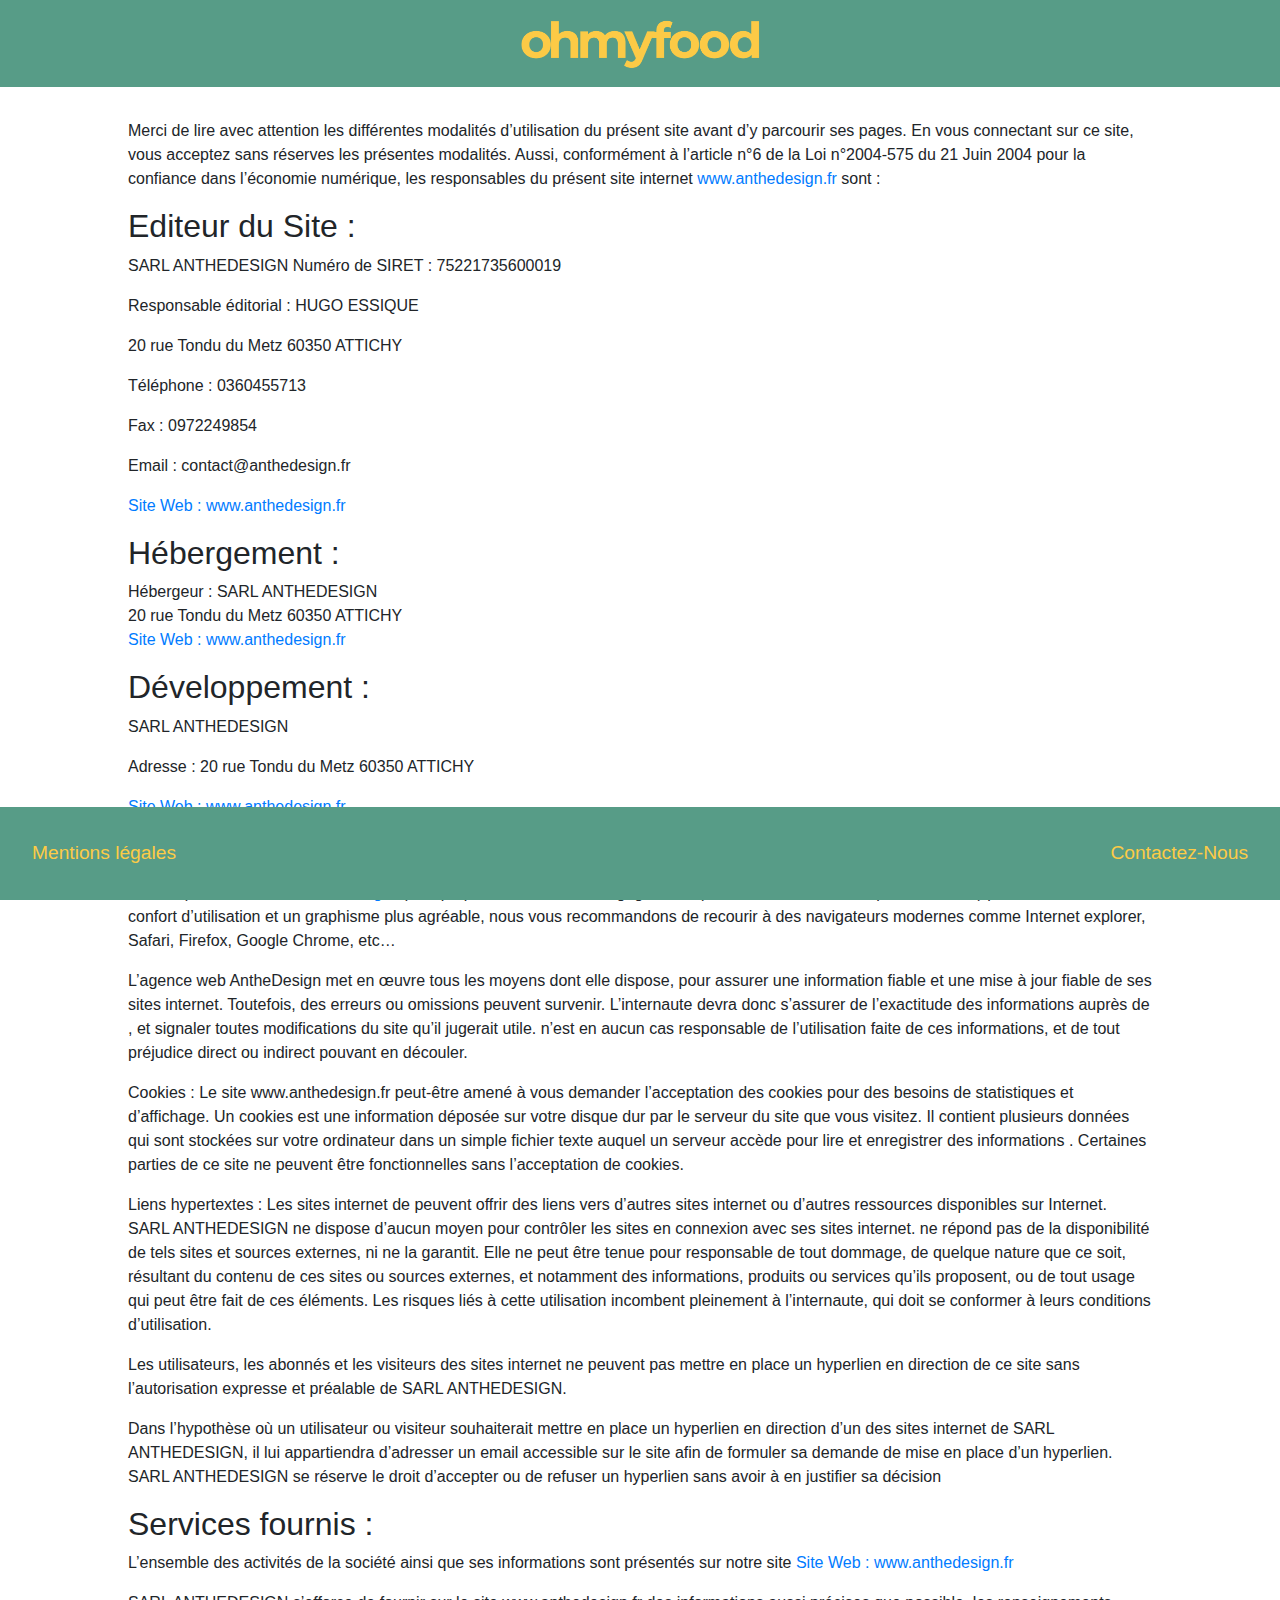
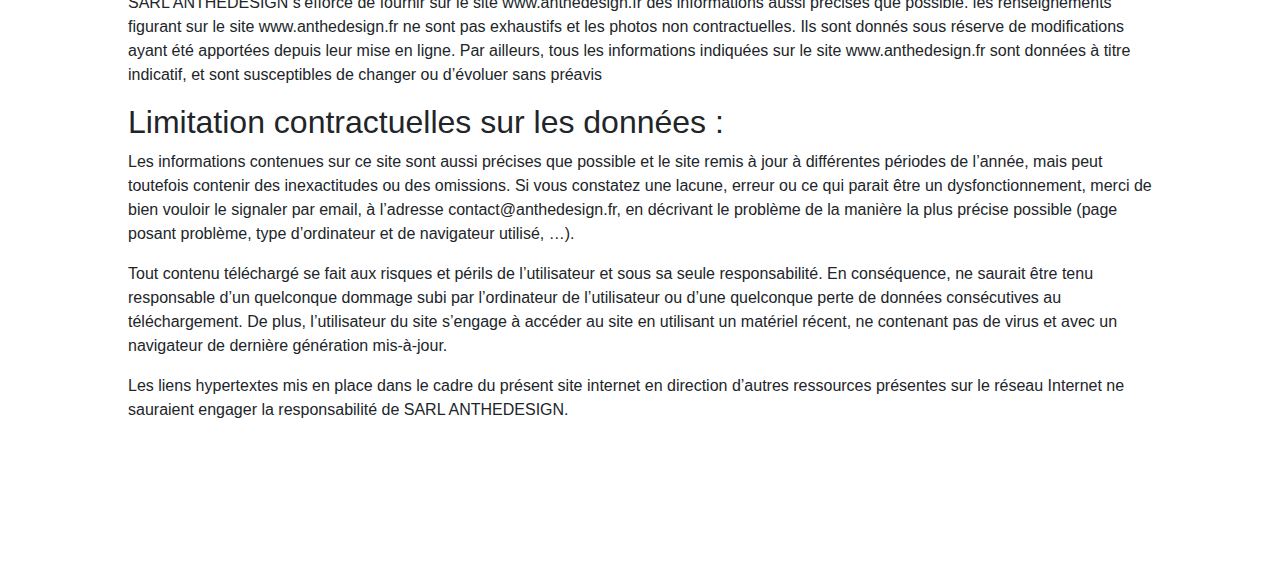
==== mentions.html @ 161da119 "almost finished, lack the underlinnig of sections in menu (don't know how to)" ====
<!DOCTYPE html>
<html>
    <head>
        <meta charset="utf-8">

		<link rel="stylesheet" type="text/css" href="bootstrap/css/bootstrap.css">
        <link rel="stylesheet" type="text/css" href="style/css/style.css">
        <link rel="stylesheet" type="text/css" href="style/css/mentions.css">
		<link rel="stylesheet" type="text/css" href="fontawesome/css/all.css">
    </head>
    <body>
        <header>
            <a href="index.html"><img src="image/Logo-ohmyfood.png" alt="Logo OhMyFood" class="img-fluid header__logo"></a>
        </header>

        <section class="mentions">
            <p>Merci de lire avec attention les différentes modalités d’utilisation du présent site avant d’y parcourir ses pages. En vous connectant sur ce site, vous acceptez sans réserves les présentes modalités. Aussi, conformément à l’article n°6 de la Loi n°2004-575 du 21 Juin 2004 pour la confiance dans l’économie numérique, les responsables du présent site internet <a href="www.anthedesign.fr">www.anthedesign.fr</a> sont :</p>
            <h2>Editeur du Site :</h2>
            <p>SARL ANTHEDESIGN Numéro de SIRET : 75221735600019</p>
            <p>Responsable éditorial : HUGO ESSIQUE</p>
            <p>20 rue Tondu du Metz 60350 ATTICHY</p>
            <p>Téléphone : 0360455713</p>
            <p>Fax : 0972249854</p>
            <p>Email : contact@anthedesign.fr</p>
            <p><a href="www.anthedesign.fr">Site Web : www.anthedesign.fr</a></p>
            <h2>Hébergement :</h2>
            <p>
                Hébergeur : SARL ANTHEDESIGN <br>
                20 rue Tondu du Metz 60350 ATTICHY <br>
                <a href="www.anthedesign.fr">Site Web : www.anthedesign.fr</a>
            </p>
            <h2>Développement :</h2>
            <p>SARL ANTHEDESIGN</p>
            <p>Adresse : 20 rue Tondu du Metz 60350 ATTICHY</p>
            <p><a href="www.anthedesign.fr">Site Web : www.anthedesign.fr</a></p>
            <h2>Conditions d’utilisation :</h2>
            <p>Ce site (<a href="www.anthedesign.fr">Site Web : www.anthedesign.fr</a>) est proposé en différents langages web (HTML, HTML5, Javascript, CSS, etc…) pour un meilleur confort d’utilisation et un graphisme plus agréable, nous vous recommandons de recourir à des navigateurs modernes comme Internet explorer, Safari, Firefox, Google Chrome, etc…</p>
            <p>L’agence web AntheDesign met en œuvre tous les moyens dont elle dispose, pour assurer une information fiable et une mise à jour fiable de ses sites internet. Toutefois, des erreurs ou omissions peuvent survenir. L’internaute devra donc s’assurer de l’exactitude des informations auprès de , et signaler toutes modifications du site qu’il jugerait utile. n’est en aucun cas responsable de l’utilisation faite de ces informations, et de tout préjudice direct ou indirect pouvant en découler.</p>
            <p>Cookies : Le site www.anthedesign.fr peut-être amené à vous demander l’acceptation des cookies pour des besoins de statistiques et d’affichage. Un cookies est une information déposée sur votre disque dur par le serveur du site que vous visitez. Il contient plusieurs données qui sont stockées sur votre ordinateur dans un simple fichier texte auquel un serveur accède pour lire et enregistrer des informations . Certaines parties de ce site ne peuvent être fonctionnelles sans l’acceptation de cookies.</p>
            <p>Liens hypertextes : Les sites internet de peuvent offrir des liens vers d’autres sites internet ou d’autres ressources disponibles sur Internet. SARL ANTHEDESIGN ne dispose d’aucun moyen pour contrôler les sites en connexion avec ses sites internet. ne répond pas de la disponibilité de tels sites et sources externes, ni ne la garantit. Elle ne peut être tenue pour responsable de tout dommage, de quelque nature que ce soit, résultant du contenu de ces sites ou sources externes, et notamment des informations, produits ou services qu’ils proposent, ou de tout usage qui peut être fait de ces éléments. Les risques liés à cette utilisation incombent pleinement à l’internaute, qui doit se conformer à leurs conditions d’utilisation.</p>
            <p>Les utilisateurs, les abonnés et les visiteurs des sites internet  ne peuvent pas mettre en place un hyperlien en direction de ce site sans l’autorisation expresse et préalable de SARL ANTHEDESIGN.</p>
            <p>Dans l’hypothèse où un utilisateur ou visiteur souhaiterait mettre en place un hyperlien en direction d’un des sites internet de SARL ANTHEDESIGN, il lui appartiendra d’adresser un email accessible sur le site afin de formuler sa demande de mise en place d’un hyperlien. SARL ANTHEDESIGN se réserve le droit d’accepter ou de refuser un hyperlien sans avoir à en justifier sa décision</p>
            <h2>Services fournis :</h2>
            <p>L’ensemble des activités de la société ainsi que ses informations sont présentés sur notre site <a href="www.anthedesign.fr">Site Web : www.anthedesign.fr</a></p>
            <p>SARL ANTHEDESIGN s’efforce de fournir sur le site www.anthedesign.fr des informations aussi précises que possible. les renseignements figurant sur le site www.anthedesign.fr ne sont pas exhaustifs et les photos non contractuelles. Ils sont donnés sous réserve de modifications ayant été apportées depuis leur mise en ligne. Par ailleurs, tous les informations indiquées sur le site www.anthedesign.fr sont données à titre indicatif, et sont susceptibles de changer ou d’évoluer sans préavis</p>
            <h2>Limitation contractuelles sur les données :</h2>
            <p>Les informations contenues sur ce site sont aussi précises que possible et le site remis à jour à différentes périodes de l’année, mais peut toutefois contenir des inexactitudes ou des omissions. Si vous constatez une lacune, erreur ou ce qui parait être un dysfonctionnement, merci de bien vouloir le signaler par email, à l’adresse contact@anthedesign.fr, en décrivant le problème de la manière la plus précise possible (page posant problème, type d’ordinateur et de navigateur utilisé, …).</p>
            <p>Tout contenu téléchargé se fait aux risques et périls de l’utilisateur et sous sa seule responsabilité. En conséquence, ne saurait être tenu responsable d’un quelconque dommage subi par l’ordinateur de l’utilisateur ou d’une quelconque perte de données consécutives au téléchargement. De plus, l’utilisateur du site s’engage à accéder au site en utilisant un matériel récent, ne contenant pas de virus et avec un navigateur de dernière génération mis-à-jour.</p>
            <p>Les liens hypertextes mis en place dans le cadre du présent site internet en direction d’autres ressources présentes sur le réseau Internet ne sauraient engager la responsabilité de SARL ANTHEDESIGN.</p>






        </section>

        <footer>
            <div class="footer__mentionLegales">
                <a href="mentions.html">Mentions légales</a>
            </div>
            <div class="footer__contact">
                <a href="mailto:ju.martin@gmail.com?subject=Prise de contact">Contactez-Nous</a>
            </div>
        </footer>
    </body>
</html>
---- style/css/style.css ----
@keyframes waiting_dot {
  from {
    transform: translateY(0px);
  }
  to {
    transform: translateY(-5px);
  }
}
@keyframes wiggle {
  0% {
    transform: rotate(0deg);
  }
  50% {
    transform: rotate(5deg);
  }
  100% {
    transform: rotate(-5deg);
  }
}
@media screen and (max-width: 992px) {
  html {
    font-size: 250%;
  }

  footer {
    flex-direction: column;
    align-content: space-between;
    padding: 1rem;
    height: 6.5rem;
  }
  footer a {
    padding: 0.75rem 1rem;
  }

  section .menus {
    margin: 1rem 1rem;
  }
}
@media screen and (min-width: 992px) {
  html {
    font-size: 100%;
  }

  footer a {
    margin: 1rem 1rem;
    padding: 1rem 1rem;
  }

  section .menus {
    margin: 2rem 25%;
  }
}
body {
  margin: 0;
  padding: 0 0 8rem 0;
}

header {
  margin: 0;
  background-color: #579c87;
  text-align: center;
}
header .header__logo {
  width: 15rem;
  margin: 1rem 0;
}

section {
  text-align: center;
}
section .menus {
  display: grid;
  gap: 2rem;
  grid-template-columns: repeat(2, 1fr);
}
section .menus a {
  box-shadow: 1px 1px 12px #555;
  overflow: hidden;
}
section .menus a img {
  transition: all 400ms;
}
section .menus a img:hover {
  transform: scale(1.5);
  opacity: 0.25;
}
section .prochainement {
  margin: 2rem 0rem;
  padding: 0 1rem;
  display: inline-block;
  text-align: center;
  font-size: 2.5rem;
  cursor: pointer;
  border-radius: 2rem;
  background-color: #579c87;
  color: #fdcb46;
}
section .prochainement:hover > span.anime__dot {
  display: inline-block;
  animation: waiting_dot 600ms ease-in-out infinite alternate;
}
section .prochainement:hover > span.anime__dot--2 {
  animation-delay: 200ms;
}
section .prochainement:hover > span.anime__dot--3 {
  animation-delay: 400ms;
}

footer {
  width: 100%;
  background-color: #579c87;
  display: flex;
  align-items: center;
  justify-content: space-between;
  position: fixed;
  bottom: 0;
}
footer a {
  display: inline-block;
  font-size: 1.2rem;
  text-decoration: none;
  color: #fdcb46;
  transition: color 400ms;
}
footer a:hover {
  animation: wiggle 200ms 3 alternate;
  text-decoration: none;
  color: #F57F17;
}

/*# sourceMappingURL=style.css.map */
---- style/css/mentions.css ----
.mentions {
  margin-top: 2rem;
  margin-left: 10%;
  margin-right: 10%;
  text-align: left;
}

/*# sourceMappingURL=mentions.css.map */
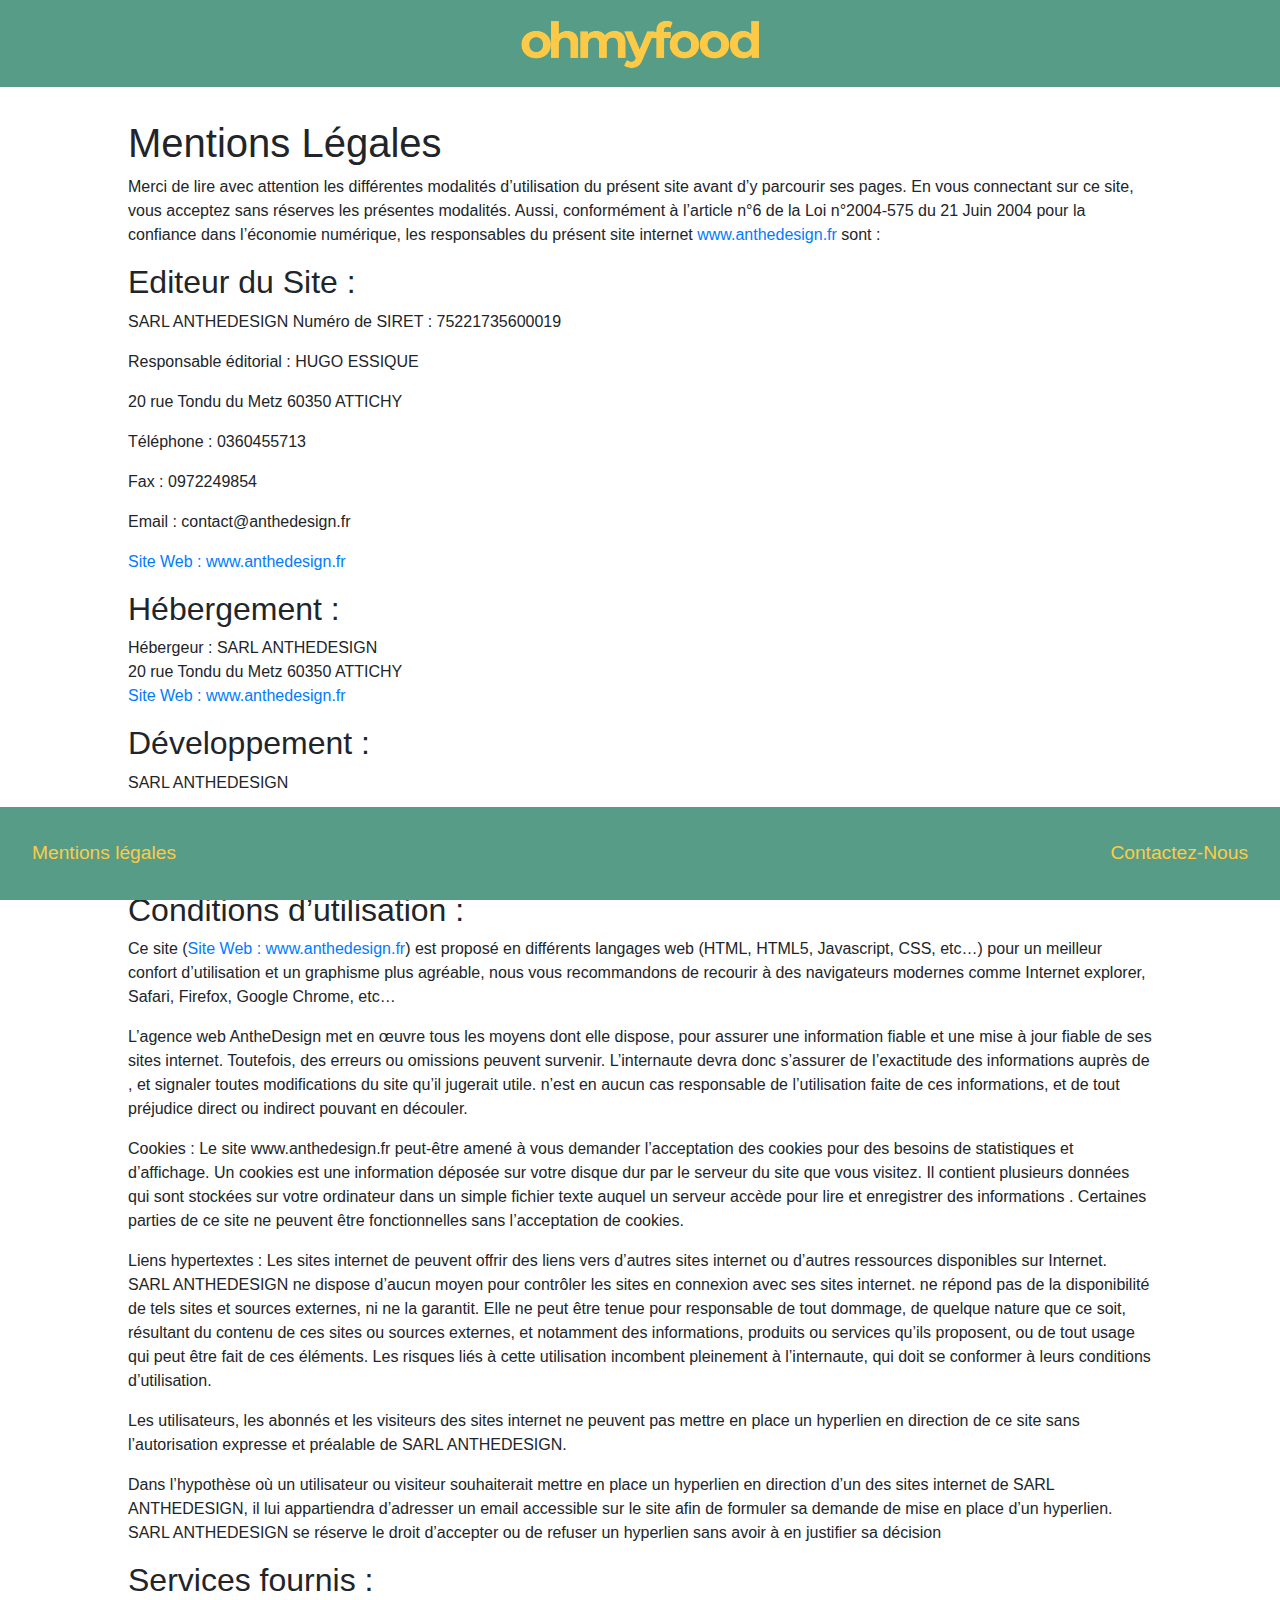
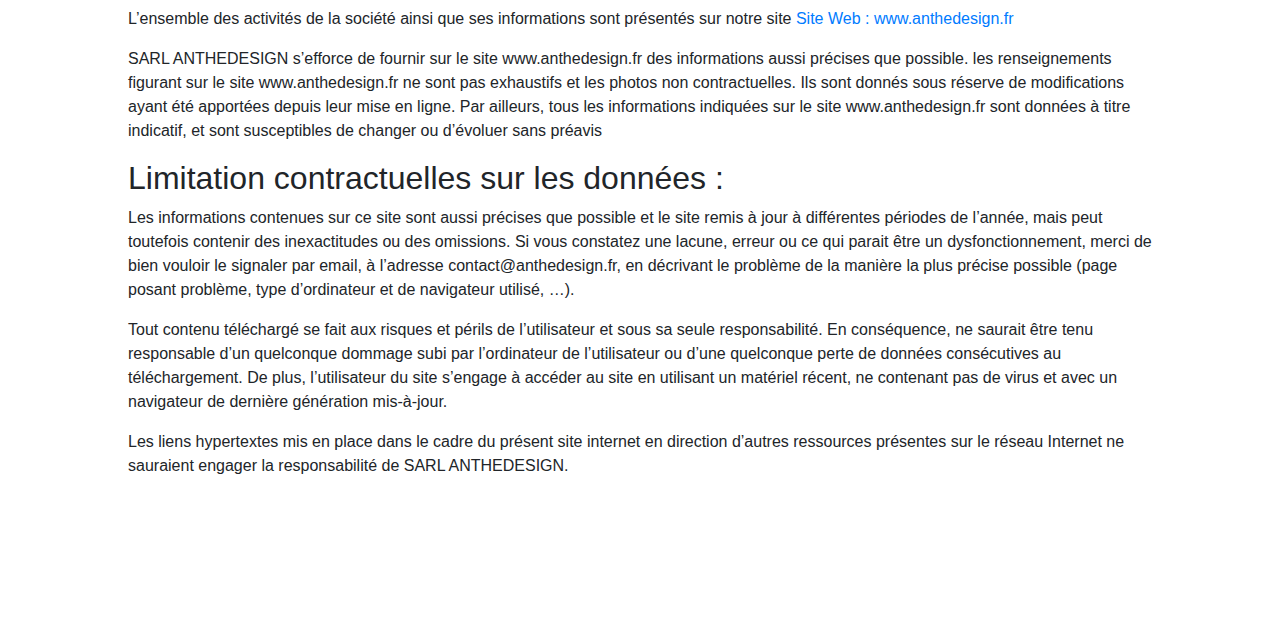
==== commit 419fea11: "migration" ====
--- a/mentions.html
+++ b/mentions.html
@@ -1,12 +1,14 @@
 <!DOCTYPE html>
-<html>
+<html lang="fr">
     <head>
         <meta charset="utf-8">
 
 		<link rel="stylesheet" type="text/css" href="bootstrap/css/bootstrap.css">
         <link rel="stylesheet" type="text/css" href="style/css/style.css">
         <link rel="stylesheet" type="text/css" href="style/css/mentions.css">
-		<link rel="stylesheet" type="text/css" href="fontawesome/css/all.css">
+        <link rel="stylesheet" type="text/css" href="fontawesome/css/all.css">
+        
+        <title>Mentions Légales</title>
     </head>
     <body>
         <header>
@@ -14,6 +16,7 @@
         </header>
 
         <section class="mentions">
+            <h1>Mentions Légales</h1>
             <p>Merci de lire avec attention les différentes modalités d’utilisation du présent site avant d’y parcourir ses pages. En vous connectant sur ce site, vous acceptez sans réserves les présentes modalités. Aussi, conformément à l’article n°6 de la Loi n°2004-575 du 21 Juin 2004 pour la confiance dans l’économie numérique, les responsables du présent site internet <a href="www.anthedesign.fr">www.anthedesign.fr</a> sont :</p>
             <h2>Editeur du Site :</h2>
             <p>SARL ANTHEDESIGN Numéro de SIRET : 75221735600019</p>
@@ -60,7 +63,7 @@
                 <a href="mentions.html">Mentions légales</a>
             </div>
             <div class="footer__contact">
-                <a href="mailto:ju.martin@gmail.com?subject=Prise de contact">Contactez-Nous</a>
+                <a href="mailto:ju.martin@gmail.com?subject=Contact">Contactez-Nous</a>
             </div>
         </footer>
     </body>
--- a/style/css/style.css
+++ b/style/css/style.css
@@ -1,53 +1,67 @@
 @keyframes waiting_dot {
   from {
     transform: translateY(0px);
+    -moz-transform: translateY(0px);
+    -o-transform: translateY(0px);
+    -webkit-transform: translateY(0px);
   }
   to {
     transform: translateY(-5px);
+    -moz-transform: translateY(-5px);
+    -o-transform: translateY(-5px);
+    -webkit-transform: translateY(-5px);
   }
 }
 @keyframes wiggle {
   0% {
     transform: rotate(0deg);
+    -moz-transform: rotate(0deg);
+    -o-transform: rotate(0deg);
+    -webkit-transform: rotate(0deg);
   }
   50% {
     transform: rotate(5deg);
+    -moz-transform: rotate(5deg);
+    -o-transform: rotate(5deg);
+    -webkit-transform: rotate(5deg);
   }
   100% {
     transform: rotate(-5deg);
+    -moz-transform: rotate(-5deg);
+    -o-transform: rotate(-5deg);
+    -webkit-transform: rotate(-5deg);
   }
 }
 @media screen and (max-width: 992px) {
-  html {
-    font-size: 250%;
-  }
-
   footer {
     flex-direction: column;
     align-content: space-between;
-    padding: 1rem;
     height: 6.5rem;
   }
   footer a {
     padding: 0.75rem 1rem;
   }
 
-  section .menus {
+  .wrapperMenus .menus {
     margin: 1rem 1rem;
+  }
+
+  .wrapperMenus .prochainement {
+    font-size: 2rem;
   }
 }
 @media screen and (min-width: 992px) {
-  html {
-    font-size: 100%;
-  }
-
   footer a {
     margin: 1rem 1rem;
     padding: 1rem 1rem;
   }
 
-  section .menus {
+  .wrapperMenus .menus {
     margin: 2rem 25%;
+  }
+
+  .wrapperMenus .prochainement {
+    font-size: 2.5rem;
   }
 }
 body {
@@ -65,45 +79,51 @@
   margin: 1rem 0;
 }
 
-section {
+.wrapperMenus {
   text-align: center;
 }
-section .menus {
+.wrapperMenus .menus {
   display: grid;
   gap: 2rem;
   grid-template-columns: repeat(2, 1fr);
 }
-section .menus a {
+.wrapperMenus .menus a {
   box-shadow: 1px 1px 12px #555;
   overflow: hidden;
 }
-section .menus a img {
+.wrapperMenus .menus a img {
   transition: all 400ms;
+  -webkit-transition: all 400ms;
 }
-section .menus a img:hover {
+.wrapperMenus .menus a img:hover {
   transform: scale(1.5);
+  -moz-transform: scale(1.5);
+  -o-transform: scale(1.5);
+  -webkit-transform: scale(1.5);
   opacity: 0.25;
 }
-section .prochainement {
+.wrapperMenus .prochainement {
   margin: 2rem 0rem;
   padding: 0 1rem;
   display: inline-block;
   text-align: center;
-  font-size: 2.5rem;
   cursor: pointer;
   border-radius: 2rem;
   background-color: #579c87;
   color: #fdcb46;
 }
-section .prochainement:hover > span.anime__dot {
+.wrapperMenus .prochainement:hover > span.anime__dot {
   display: inline-block;
   animation: waiting_dot 600ms ease-in-out infinite alternate;
+  -webkit-animation: waiting_dot 600ms ease-in-out infinite alternate;
 }
-section .prochainement:hover > span.anime__dot--2 {
+.wrapperMenus .prochainement:hover > span.anime__dot--2 {
   animation-delay: 200ms;
+  -webkit-animation-delay: 200ms;
 }
-section .prochainement:hover > span.anime__dot--3 {
+.wrapperMenus .prochainement:hover > span.anime__dot--3 {
   animation-delay: 400ms;
+  -webkit-animation-delay: 400ms;
 }
 
 footer {
@@ -121,10 +141,12 @@
   text-decoration: none;
   color: #fdcb46;
   transition: color 400ms;
+  -webkit-transition: color 400ms;
 }
 footer a:hover {
+  text-decoration: none;
   animation: wiggle 200ms 3 alternate;
-  text-decoration: none;
+  -webkit-animation: wiggle 200ms 3 alternate;
   color: #F57F17;
 }
 
